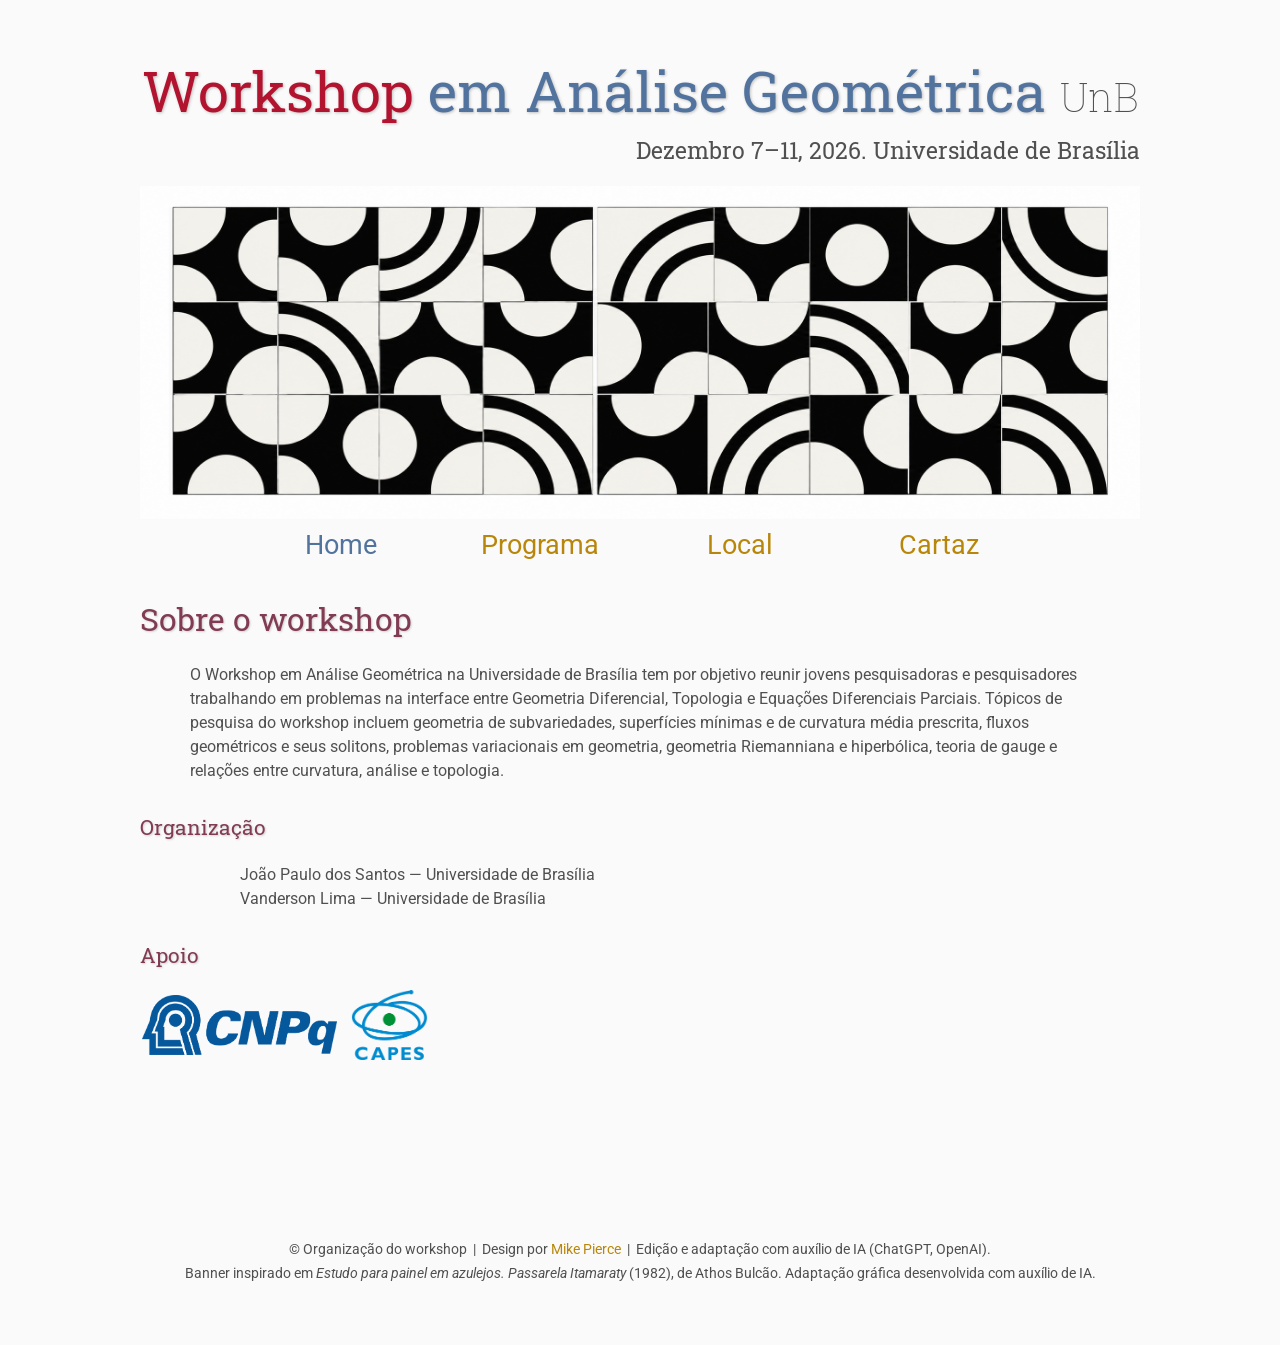
==== index.html @ ef75b2dc "Update href attributes in index.html for consistency" ====
<!DOCTYPE html>
<html lang='en'>

<head>
    <base href=".">
    <link rel="shortcut icon" type="image/png" href="assets/favicon-2.png"/>
    <link rel="stylesheet" type="text/css" media="all" href="assets/main.css"/>
    <meta name="description" content="Conference Template">
    <meta name="resource-type" content="document">
    <meta name="distribution" content="global">
    <meta name="KeyWords" content="Conference">
    <title>Workshop em Análise Geométrica UnB</title>
</head>

<body>

    <div class="workshop-title">
    <span class="title1">Workshop </span>
    <span class="title2">em Análise Geométrica </span>
    <span class="year">UnB</span>
    </div>

    <div class="workshop-info">
    Dezembro 7–11, 2026. Universidade de Brasília
    </div>

    <div class="banner">
        <img src="assets/banner-2.png" alt="Workshop em Análise Geométrica">
    </div>

    <table class="navigation">
        <tr>
            <td class="navigation">
                <a class="current" title="Conference Home Page" href=".">Home</a>
            </td>
            <!-- <td class="navigation">
             *   <a title="Register for the Conference" href="registration">Registration</a>
             * </td> -->
            <td class="navigation">
                <a title="Conference Program" href="programa">Programa</a> 
            </td>
            <td class="navigation">
                <a title="Directions to the Conference" href="local">Local</a>
            </td>
            <td class="navigation">
                <a title="Conference Flyer" href="cartaz">Cartaz</a>
            </td>
        </tr>
    </table>

    <h2>Sobre o workshop</h2>
    <p>
        O Workshop em Análise Geométrica na Universidade de Brasília tem por objetivo reunir jovens pesquisadoras e pesquisadores trabalhando em problemas na interface entre Geometria Diferencial, Topologia e Equações Diferenciais Parciais.

        Tópicos de pesquisa do workshop incluem geometria de subvariedades, superfícies mínimas e de curvatura média prescrita, fluxos geométricos e seus solitons, problemas variacionais em geometria, geometria Riemanniana e hiperbólica, teoria de gauge e relações entre curvatura, análise e topologia.
    </p>   

    <h4>Organização</h4>

<ul>
    <li>João Paulo dos Santos — Universidade de Brasília</li>
    <li>Vanderson Lima — Universidade de Brasília</li>
</ul>
    
    <h4> Apoio </h4>
    <table class="sponsors">
        <tr>
            <td class="sponsor">
                <a href="https://www.gov.br/cnpq/pt-br">
                    <img src="assets/logo-cnpq.png" alt="CNPq" style="height:60px;">
                </a>
            </td>
            <td class="sponsor">
                <a href="https://www.gov.br/capes/pt-br">
                    <img src="assets/logo-capes.png" alt="Capes">
                </a>
            </td>
        </tr>
    </table>

    <footer>
    <div>
        &copy; Organização do workshop
        &nbsp;|&nbsp; Design por <a href="https://github.com/mikepierce">Mike Pierce</a>
        &nbsp;|&nbsp; Edição e adaptação com auxílio de IA
        (ChatGPT, OpenAI).
    </div>

    <div class="banner-credit">
        Banner inspirado em
        <em>Estudo para painel em azulejos. Passarela Itamaraty</em>
        (1982), de Athos Bulcão.
        Adaptação gráfica desenvolvida com auxílio de IA.
    </div>
</footer>
    
    

</body>
</html>
---- assets/main.css ----
/* main.css */

/* These are the colors and fonts used throughout the webpage.
 * I've listed them here so that a user may easily
 * do a search-and-replace for these to change the site theme.
 *   'Roboto',sans-serif; Font for the title text
 *   'Roboto-Slab',serif; Font for the body text 
 *   #fafafa; Background color of the site
 *   #505050; Foreground (text) color of the site
 *   #52739e; Navy, "Template" in the logo, current page in navigation, special titles in the Program
 *   #b2132e; Reddish, "Conference" in the logo, hover color for links
 *   #813c54; Heading color, titles in the Program
 *   #b8860b; Dark Goldenrod, color for links
 */

@import url('https://fonts.googleapis.com/css?family=Roboto%7CRoboto+Slab');

*{
    border:0;
    font:inherit;
    font-size:1em;
    margin:0;
    padding:0;
    vertical-align:baseline;
}

body{
    background-color: #fafafa;
    background-size: cover;
    background-attachment: fixed;
    color: #505050; 
    text-align:left;
    font-family:'Roboto',sans-serif;
    font-size:1em;
    line-height:1.5em;
    margin: 60px auto;
    width: 1000px;
}

a{color: #b8860b; text-decoration:none;}
a.current{color: #52739e;}
a.current:hover{color: #e82945;}
a:hover{color: #b2132e;}
a:active{color: #e82945;}
h1,h2,h3,h4{clear:left; color: #813c54; margin:1.5em 0em 1em 0em; font-family:'Roboto Slab',serif; text-shadow: 1px 1px 2px #d0d0d0;}
h1{font-size:2.67em;}
h2{font-size:2.00em;}
h3{font-size:1.67em;}
h4{font-size:1.33em;}
p{list-style:none; margin:24px auto 24px auto; padding:0px; width:900px; text-align:left;}
li a, p a {text-decoration:underline; text-decoration-color:#b8860b;}
ul{list-style:none; margin:24px auto 24px auto; padding:0px; width:800px; text-align:left;}
ul li{list-style:none; margin:0px auto 0px auto; padding:0px; text-align:left;}
i,em{font-style:italic;}
b,strong{font-weight:bold;}
sup{
    vertical-align: super;
    font-size: 0.8em;
    line-height: 0;
}
sub{
    vertical-align: sub;
    font-size: 0.8em;
    line-height: 0;
}
table{
    width: 1000px;
    margin: 12px auto 24px auto;
    float: center;
    /* UNCOMMENT THIS FOR DEBUGGING THE ALIGNMENT */
    /*border: 1px solid black;*/
}
th,td{
    text-align: left;
    /* UNCOMMENT THIS FOR DEBUGGING THE ALIGNMENT */
    /*border: 1px solid black;*/
}

/* Website Banner */
.banner {position: relative; font-family:'Roboto Slab',serif;}
/* .top-left {font-size:3.33em; color: #505050; background: #fafafa; text-align: center; width: 1000px; height: 67px; position: absolute; padding: 36px 0 0 0; top: 0px;} */
.bottom-right {font-size:2.33em; color: #b8860b; line-height: 1.5em; width: auto; height: 100px; padding: 0px 27px 27px 0px; text-align: right; position: absolute; bottom: 0px; right: 0px; text-shadow: 0px 0px 0px #000000;}

/* Conference Title Logo */
.title1{color: #b2132e; text-shadow: 1px 1px 3px #c0c0c0;} 
.title2{color: #52739e; text-shadow: 1px 1px 3px #c0c0c0;}
.year{color: #505050; font-size:1.07em; font-weight: lighter;}

/* Navigation Links (Home, Registration, etc) */
table.navigation{width:800px;}
td.navigation{font-size:1.67em; white-space:nowrap; width:20%; text-align:center; vertical-align:middle; padding:0px 0px 0px 0px;}

/* Sponsor Images */
table.sponsors{width:auto; margin-left:0;}
td.sponsor{white-space:nowrap;
    width:auto;
    text-align:left;
    vertical-align:middle;
    padding:0 12px 0 0;}
td.sponsor img{height:70px; width:auto;}

/* The Table on the Program Page */
td.room{padding: 4px 12px 4px 4px; width: 90%; vertical-align:bottom; font-size:1.67em; color: #52739e; height:32px;}
td.date{white-space:nowrap; width:130px; text-align:right; vertical-align:top; padding:4px 16px 0px 0px;}
td.title{padding: 4px 12px 4px 4px; width: 90%; vertical-align:top; font-size:1.5em; color: #813c54; height:32px; font-family:'Roboto Slab',serif; text-shadow: 1px 1px 2px #d0d0d0; }
td.title-special{padding: 4px 12px 4px 4px; width: 90%; vertical-align:top; font-size:1.67em; color: #52739e; height:32px; font-family:'Roboto Slab',serif; text-shadow: 1px 1px 2px #d0d0d0;}
td.speaker{padding: 4px 12px 4px 4px; font-style: italic; font-size:1em; max-height:999999px}
td.abstract{padding: 4px 12px 12px 4px; font-size:1em; max-height:999999px}
td.abstract img{display: block; margin: 4px auto 8px auto}
table.plenary{padding-top: 8px; background: #ffffff;}

/* Registration and Directions iframes and Images */
iframe.registration{display:block; margin:1em auto 2em auto; width:700px; height:1400px; border:none;}
iframe.directions{display:block; margin:1em auto 2em auto; width:800px; height:400px; border:none;}
img.center{display:block; width:67%; margin:1em auto 2em auto;}

/* Flyer Images */
table.flyers{width:800px;}
td.flyer{white-space:nowrap; width:50%; text-align:center; vertical-align:middle; padding:0px 0px 0px 0px;}
td.sponsor img{width: 100%}

footer{font-size:0.875em; margin-top:12em; text-align:center;}

/* My hacky way of making the site mobile-friendly */
@media only screen and (max-width: 1100px) {
    h2{font-size:3.00em;}
    p{font-size:1.5em; line-height:1.5em;}
    th,td,tr{font-size:1.5em; line-height:1.5em;}
    td.date{font-size:1em; padding-top:0.5em;}
    td.navigation{font-size:1.5em; padding:0px 20px 0px 20px;}
    table.footer{font-size:0.33em;}
}

.banner {
    position: relative;
    width: 1000px;
    font-family: 'Roboto Slab', serif;
}

.banner img {
    width: 100%;
    height: auto;
    display: block;
}

.workshop-title {
    width: 1000px;
    margin: 0 auto 12px auto;
    text-align: center;
    font-family: 'Roboto Slab', serif;
    font-size: 2.6em;
    line-height: 1.2em;
}

.workshop-title {
    width: 1000px;
    margin: 0 auto 12px auto;
    text-align: center;
    font-family: 'Roboto Slab', serif;
    line-height: 1.1;
}

.workshop-title .title1,
.workshop-title .title2 {
    font-size: 56px;
}

.workshop-info {
    width: 1000px;
    margin: 8px auto 20px auto;
    text-align: right;
    font-family: 'Roboto Slab', serif;
    font-size: 1.45em;
    line-height: 1.4em;
    color: #505050;
}

.workshop-title .year {
    font-size: 40px;
}
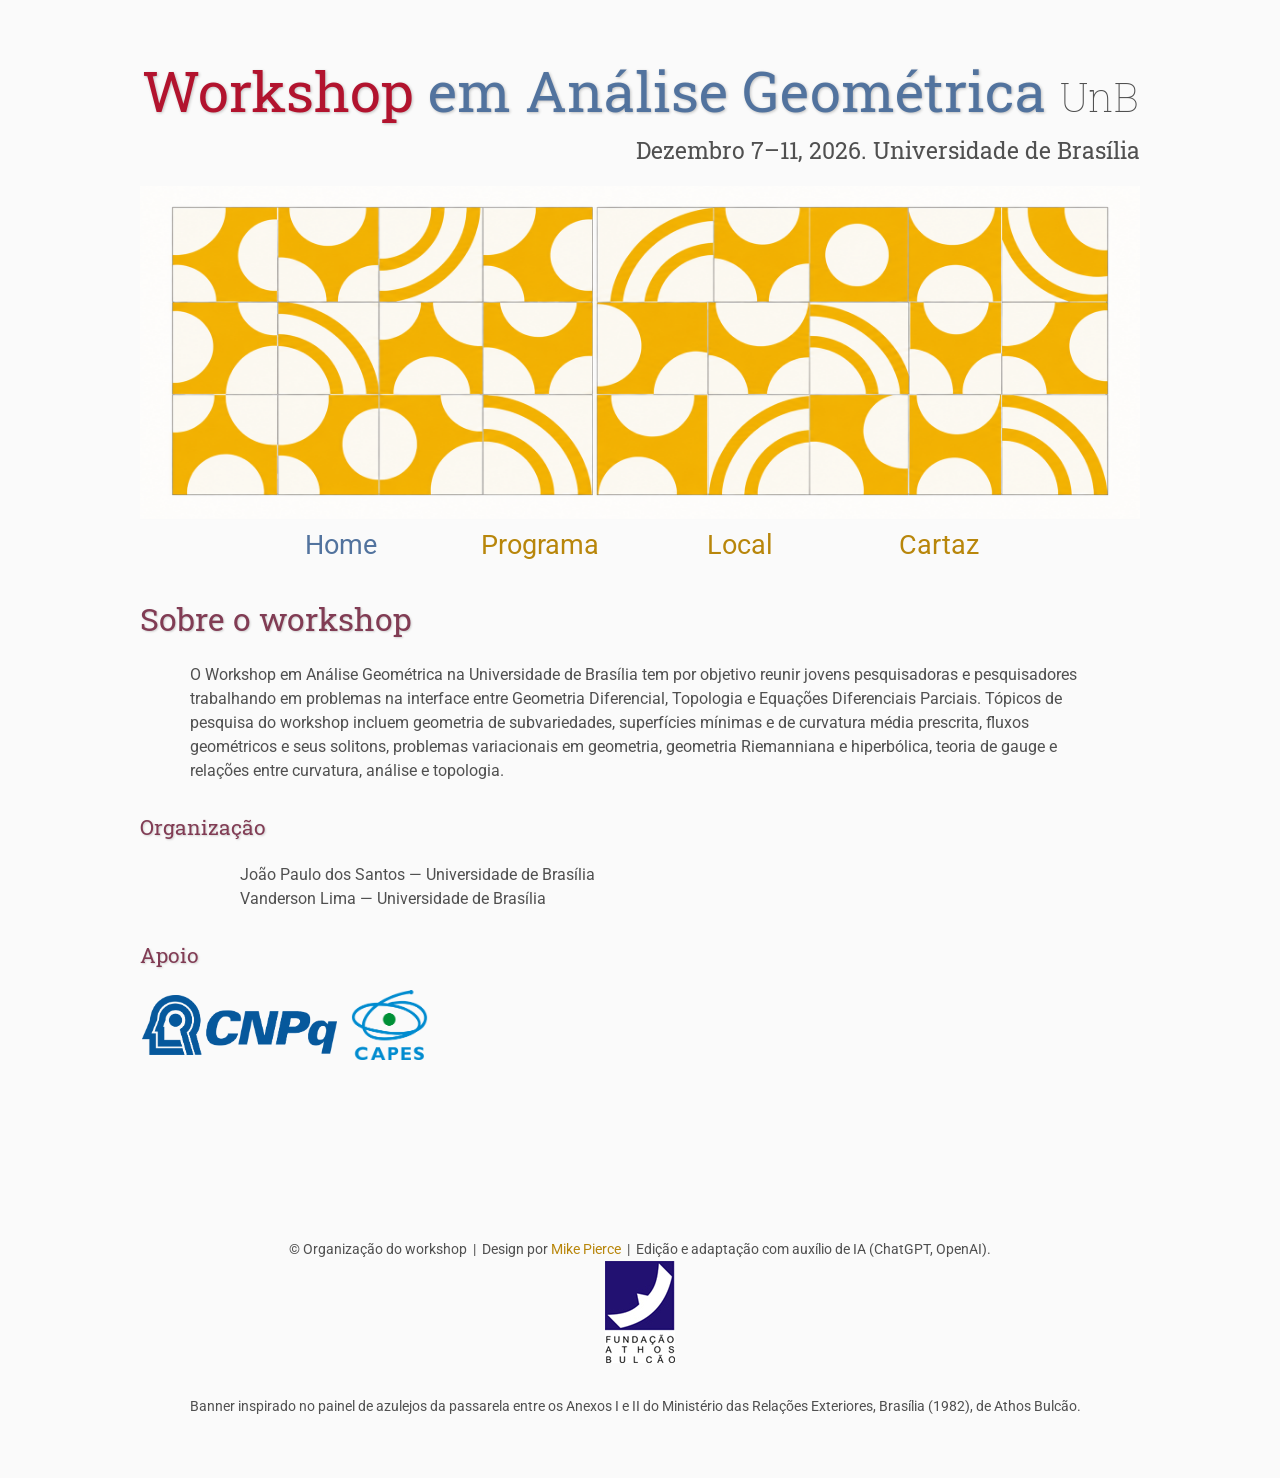
==== commit 31ebfefa: "Add credit section for Fundação Athos Bulcão Added credit section for Fundação Athos Bulcão with log" ====
--- a/index.html
+++ b/index.html
@@ -86,13 +86,22 @@
         (ChatGPT, OpenAI).
     </div>
 
-    <div class="banner-credit">
-        Banner inspirado em
-        <em>Estudo para painel em azulejos. Passarela Itamaraty</em>
-        (1982), de Athos Bulcão.
-        Adaptação gráfica desenvolvida com auxílio de IA.
-    </div>
+<div class="athos-credit">
+    <a href="https://www.fundathos.org.br/">
+        <img src="assets/logo-fundacao-athos-bulcao.jpg"
+             alt="Fundação Athos Bulcão">
+    </a>
+
+    <p>
+        Banner inspirado no painel de azulejos da passarela entre os
+        Anexos I e II do Ministério das Relações Exteriores, Brasília (1982),
+        de Athos Bulcão.
+    </p>
+</div>
+        
 </footer>
+
+    
     
     
 
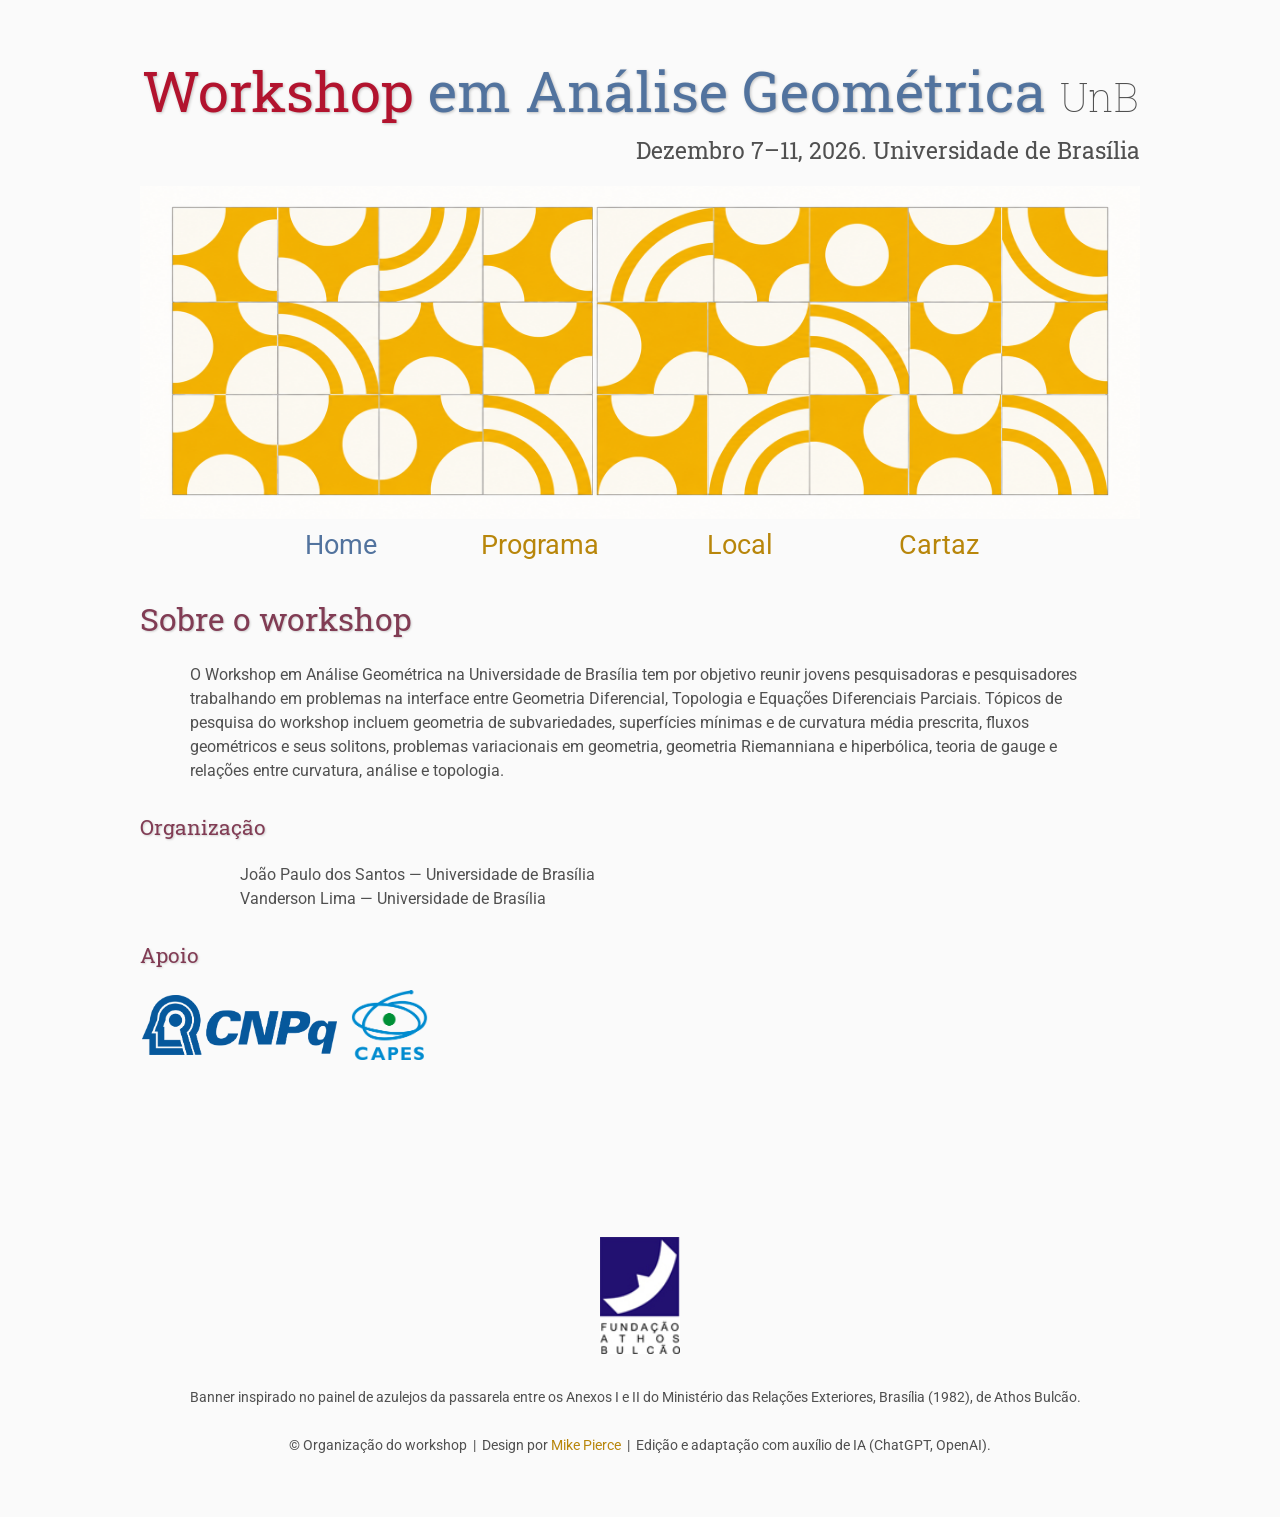
==== commit 0546dd41: "Update footer content in index.html" ====
--- a/index.html
+++ b/index.html
@@ -79,14 +79,8 @@
     </table>
 
     <footer>
-    <div>
-        &copy; Organização do workshop
-        &nbsp;|&nbsp; Design por <a href="https://github.com/mikepierce">Mike Pierce</a>
-        &nbsp;|&nbsp; Edição e adaptação com auxílio de IA
-        (ChatGPT, OpenAI).
-    </div>
 
-<div class="athos-credit">
+        <div class="athos-credit">
     <a href="https://www.fundathos.org.br/">
         <img src="assets/logo-fundacao-athos-bulcao.jpg"
              alt="Fundação Athos Bulcão">
@@ -99,6 +93,15 @@
     </p>
 </div>
         
+    <div>
+        &copy; Organização do workshop
+        &nbsp;|&nbsp; Design por <a href="https://github.com/mikepierce">Mike Pierce</a>
+        &nbsp;|&nbsp; Edição e adaptação com auxílio de IA
+        (ChatGPT, OpenAI).
+    </div>
+
+
+        
 </footer>
 
     
--- a/assets/main.css
+++ b/assets/main.css
@@ -179,4 +179,9 @@
     font-size: 40px;
 }
 
+.athos-credit img {
+    width: 80px;
+    height: auto;
+}
 
+
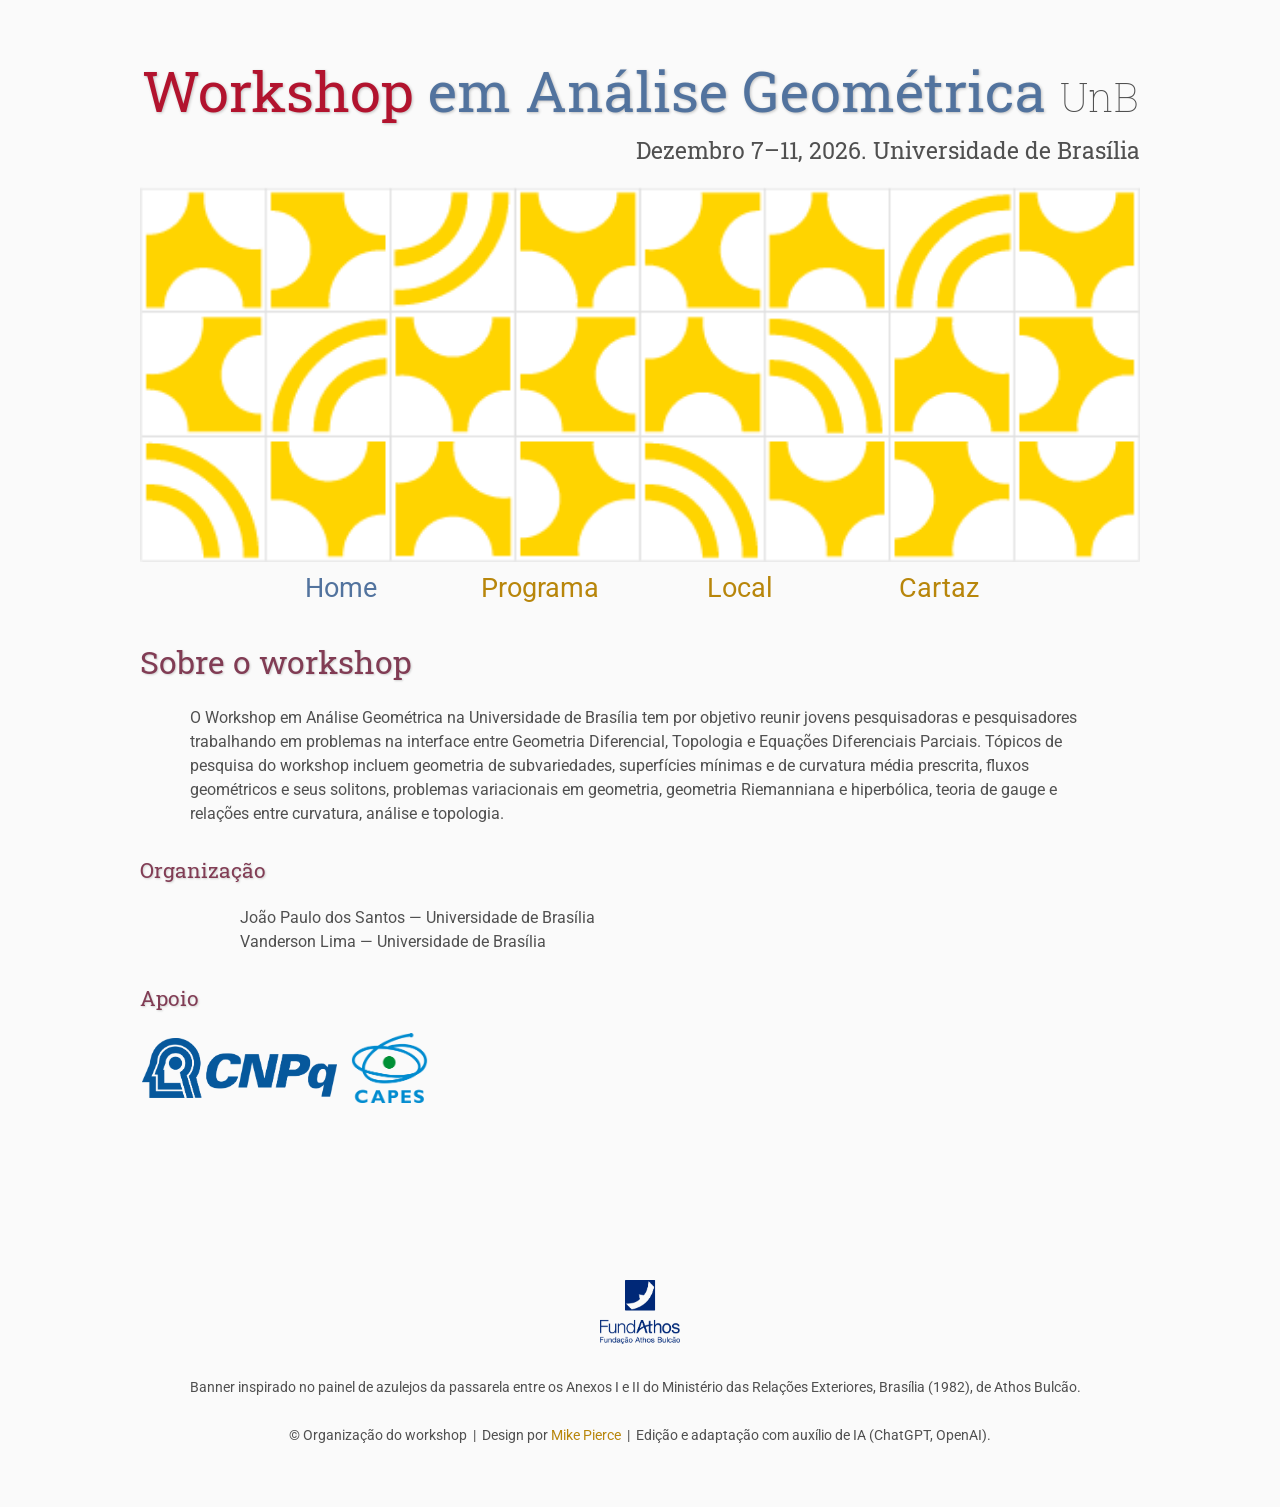
==== commit 8b0eaab2: "Change logo image format from JPG to PNG" ====
--- a/index.html
+++ b/index.html
@@ -82,7 +82,7 @@
 
         <div class="athos-credit">
     <a href="https://www.fundathos.org.br/">
-        <img src="assets/logo-fundacao-athos-bulcao.jpg"
+        <img src="assets/logo-fundacao-athos-bulcao.png"
              alt="Fundação Athos Bulcão">
     </a>
 
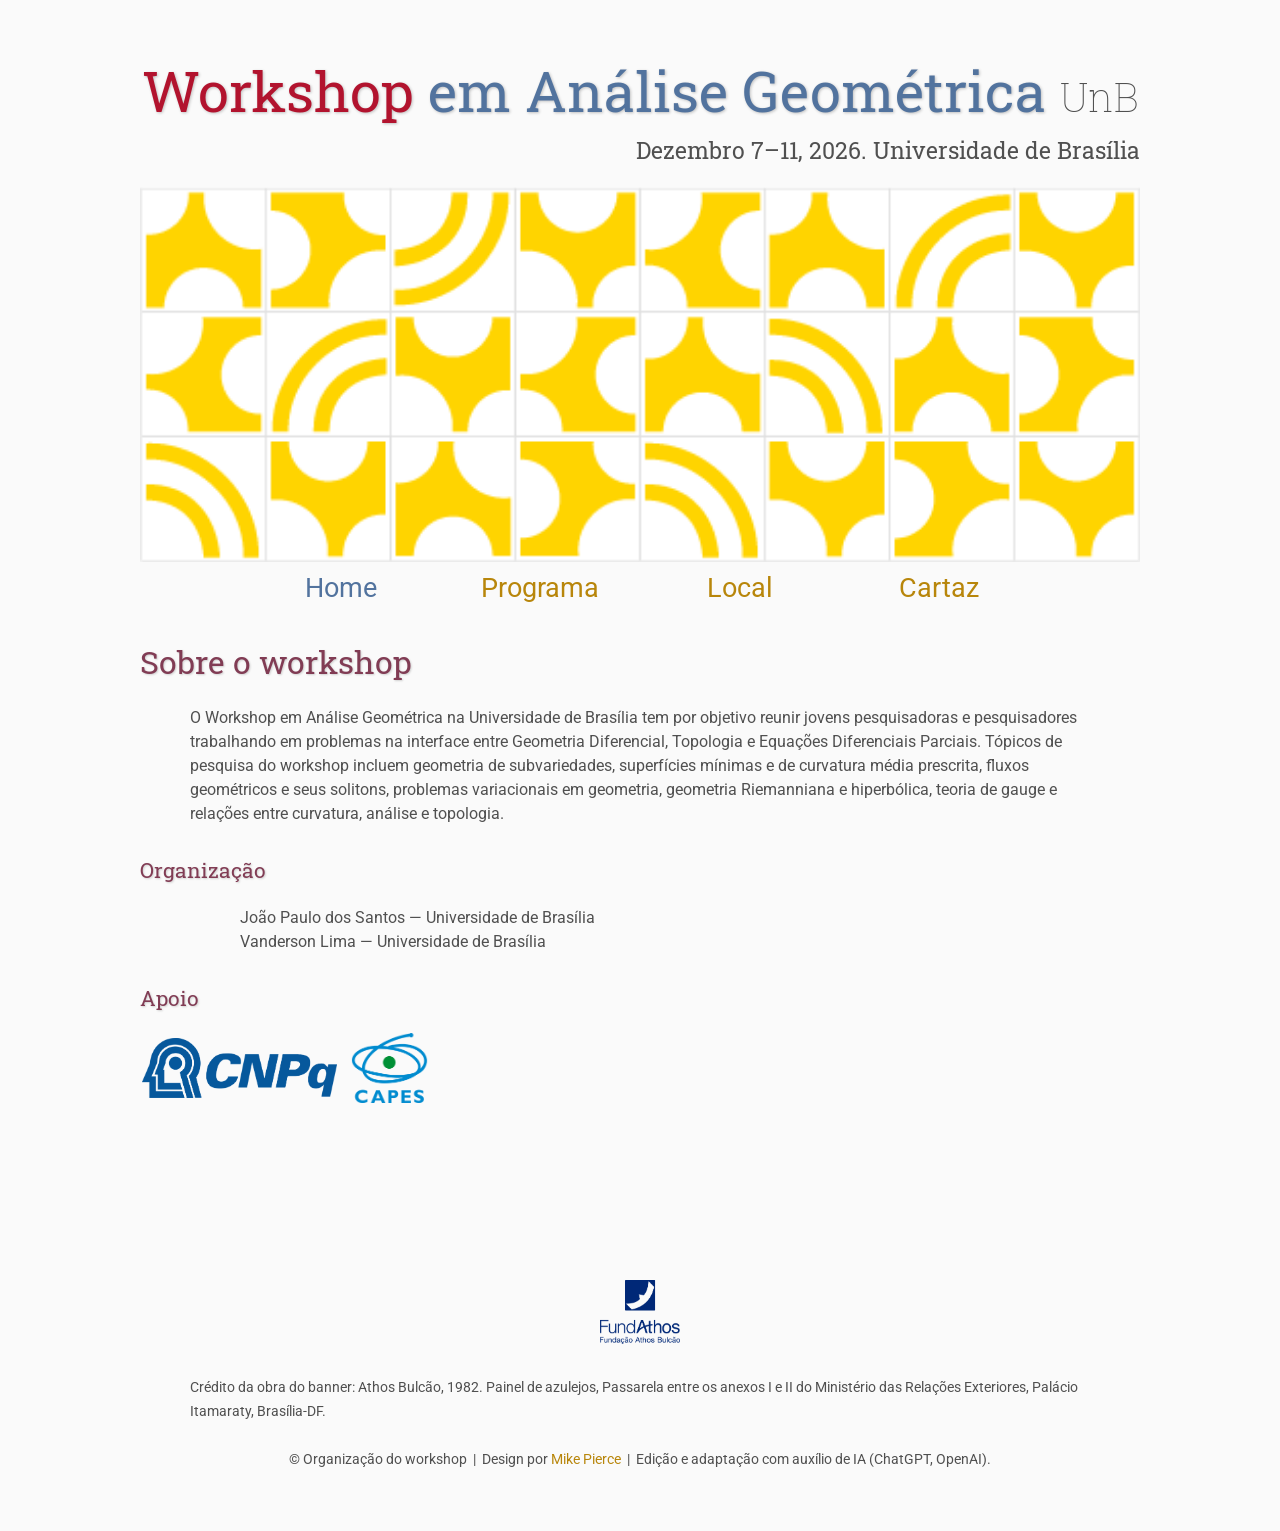
==== commit ee0383c8: "Update banner credit text in index.html" ====
--- a/index.html
+++ b/index.html
@@ -87,9 +87,7 @@
     </a>
 
     <p>
-        Banner inspirado no painel de azulejos da passarela entre os
-        Anexos I e II do Ministério das Relações Exteriores, Brasília (1982),
-        de Athos Bulcão.
+        Crédito da obra do banner: Athos Bulcão, 1982. Painel de azulejos, Passarela entre os anexos I e II do Ministério das Relações Exteriores, Palácio Itamaraty, Brasília-DF.
     </p>
 </div>
         
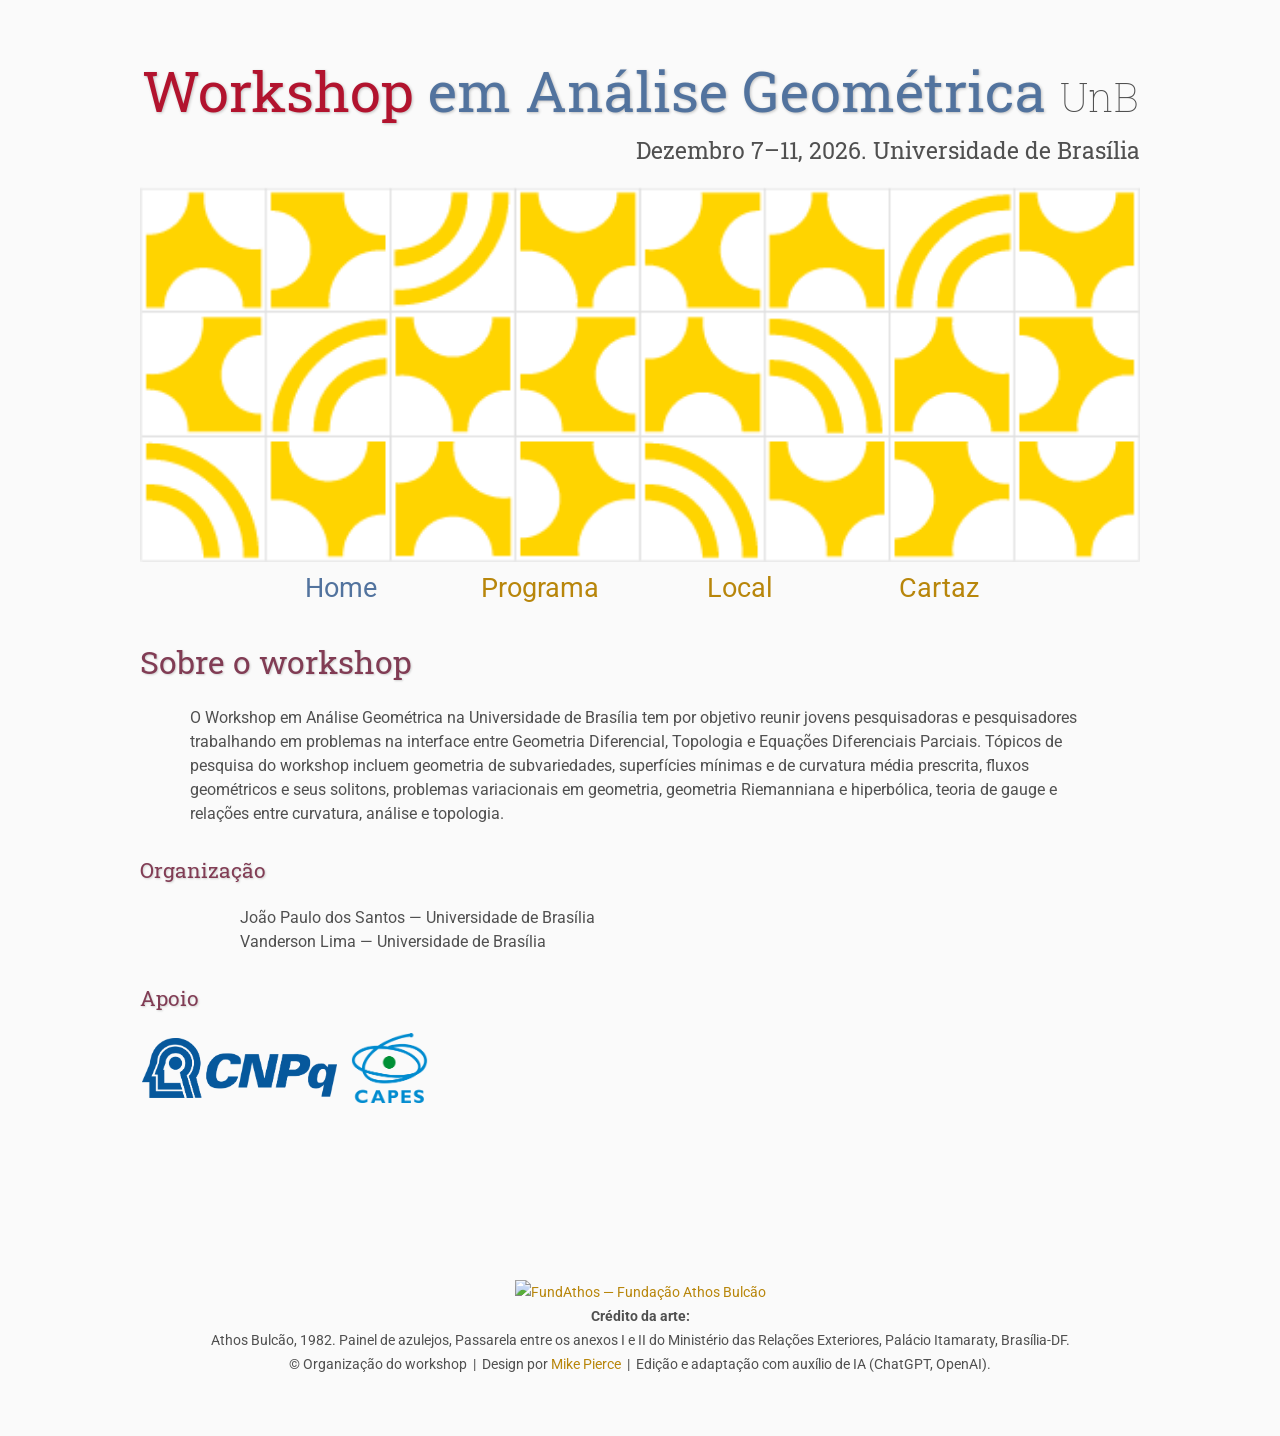
==== commit ff4b5980: "Revise footer with new logo and credit information Updated footer to include a new logo and credit t" ====
--- a/index.html
+++ b/index.html
@@ -81,14 +81,22 @@
     <footer>
 
         <div class="athos-credit">
-    <a href="https://www.fundathos.org.br/">
-        <img src="assets/logo-fundacao-athos-bulcao.png"
-             alt="Fundação Athos Bulcão">
-    </a>
 
-    <p>
-        Crédito da obra do banner: Athos Bulcão, 1982. Painel de azulejos, Passarela entre os anexos I e II do Ministério das Relações Exteriores, Palácio Itamaraty, Brasília-DF.
-    </p>
+    <div class="athos-logo">
+        <a href="https://www.fundathos.org.br/" target="_blank">
+            <img src="assets/logo-fundathos-horizontal.png"
+                 alt="FundAthos — Fundação Athos Bulcão">
+        </a>
+    </div>
+
+    <div class="athos-divider"></div>
+
+    <div class="athos-text">
+        <strong>Crédito da arte:</strong><br>
+        Athos Bulcão, 1982. Painel de azulejos, Passarela entre os anexos I e II
+        do Ministério das Relações Exteriores, Palácio Itamaraty, Brasília-DF.
+    </div>
+
 </div>
         
     <div>
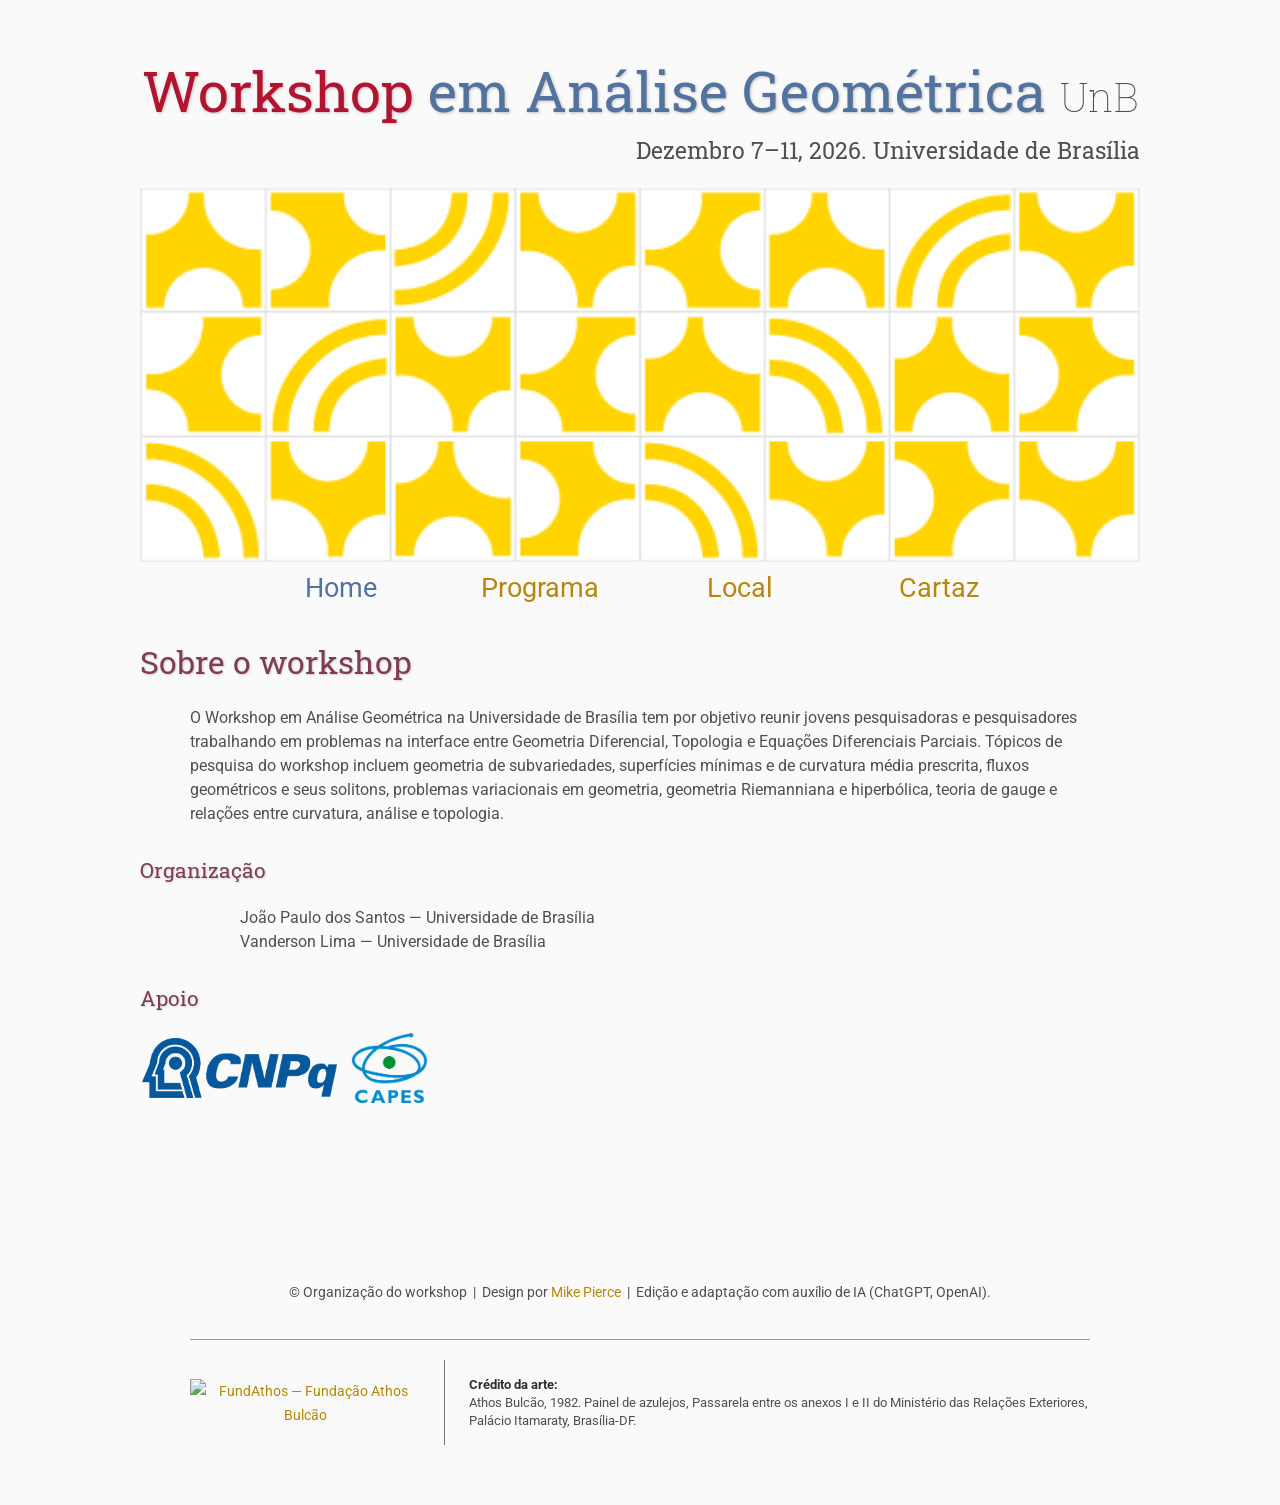
==== commit 87dcaecc: "Refactor footer structure and update credits" ====
--- a/index.html
+++ b/index.html
@@ -80,36 +80,34 @@
 
     <footer>
 
-        <div class="athos-credit">
-
-    <div class="athos-logo">
-        <a href="https://www.fundathos.org.br/" target="_blank">
-            <img src="assets/logo-fundathos-horizontal.png"
-                 alt="FundAthos — Fundação Athos Bulcão">
-        </a>
+    <div>
+        &copy; Organização do workshop
+        &nbsp;|&nbsp;
+        Design por <a href="https://github.com/mikepierce">Mike Pierce</a>
+        &nbsp;|&nbsp;
+        Edição e adaptação com auxílio de IA (ChatGPT, OpenAI).
     </div>
 
-    <div class="athos-divider"></div>
+    <div class="athos-credit">
 
-    <div class="athos-text">
-        <strong>Crédito da arte:</strong><br>
-        Athos Bulcão, 1982. Painel de azulejos, Passarela entre os anexos I e II
-        do Ministério das Relações Exteriores, Palácio Itamaraty, Brasília-DF.
+        <div class="athos-logo">
+            <a href="https://www.fundathos.org.br/" target="_blank">
+                <img src="assets/logo-fundathos-horizontal.png"
+                     alt="FundAthos — Fundação Athos Bulcão">
+            </a>
+        </div>
+
+        <div class="athos-divider"></div>
+
+        <div class="athos-text">
+            <strong>Crédito da arte:</strong><br>
+            Athos Bulcão, 1982. Painel de azulejos, Passarela entre os anexos I e II
+            do Ministério das Relações Exteriores, Palácio Itamaraty, Brasília-DF.
+        </div>
+
     </div>
 
-</div>
-        
-    <div>
-        &copy; Organização do workshop
-        &nbsp;|&nbsp; Design por <a href="https://github.com/mikepierce">Mike Pierce</a>
-        &nbsp;|&nbsp; Edição e adaptação com auxílio de IA
-        (ChatGPT, OpenAI).
-    </div>
-
-
-        
 </footer>
-
     
     
     
--- a/assets/main.css
+++ b/assets/main.css
@@ -184,4 +184,47 @@
     height: auto;
 }
 
-
+/* Crédito da arte — Fundação Athos Bulcão */
+
+.athos-credit {
+    width: 900px;
+    margin: 35px auto 0 auto;
+    padding-top: 20px;
+    border-top: 1px solid #999;
+
+    display: flex;
+    align-items: center;
+    justify-content: center;
+    gap: 24px;
+}
+
+.athos-logo {
+    flex: 0 0 auto;
+}
+
+.athos-logo img {
+    width: 230px;
+    height: auto;
+    display: block;
+}
+
+.athos-divider {
+    width: 1px;
+    height: 85px;
+    background-color: #777;
+    flex: 0 0 1px;
+}
+
+.athos-text {
+    flex: 1;
+    font-size: 0.95em;
+    line-height: 1.35em;
+    text-align: left;
+    color: #505050;
+}
+
+.athos-text strong {
+    color: #303030;
+}
+
+
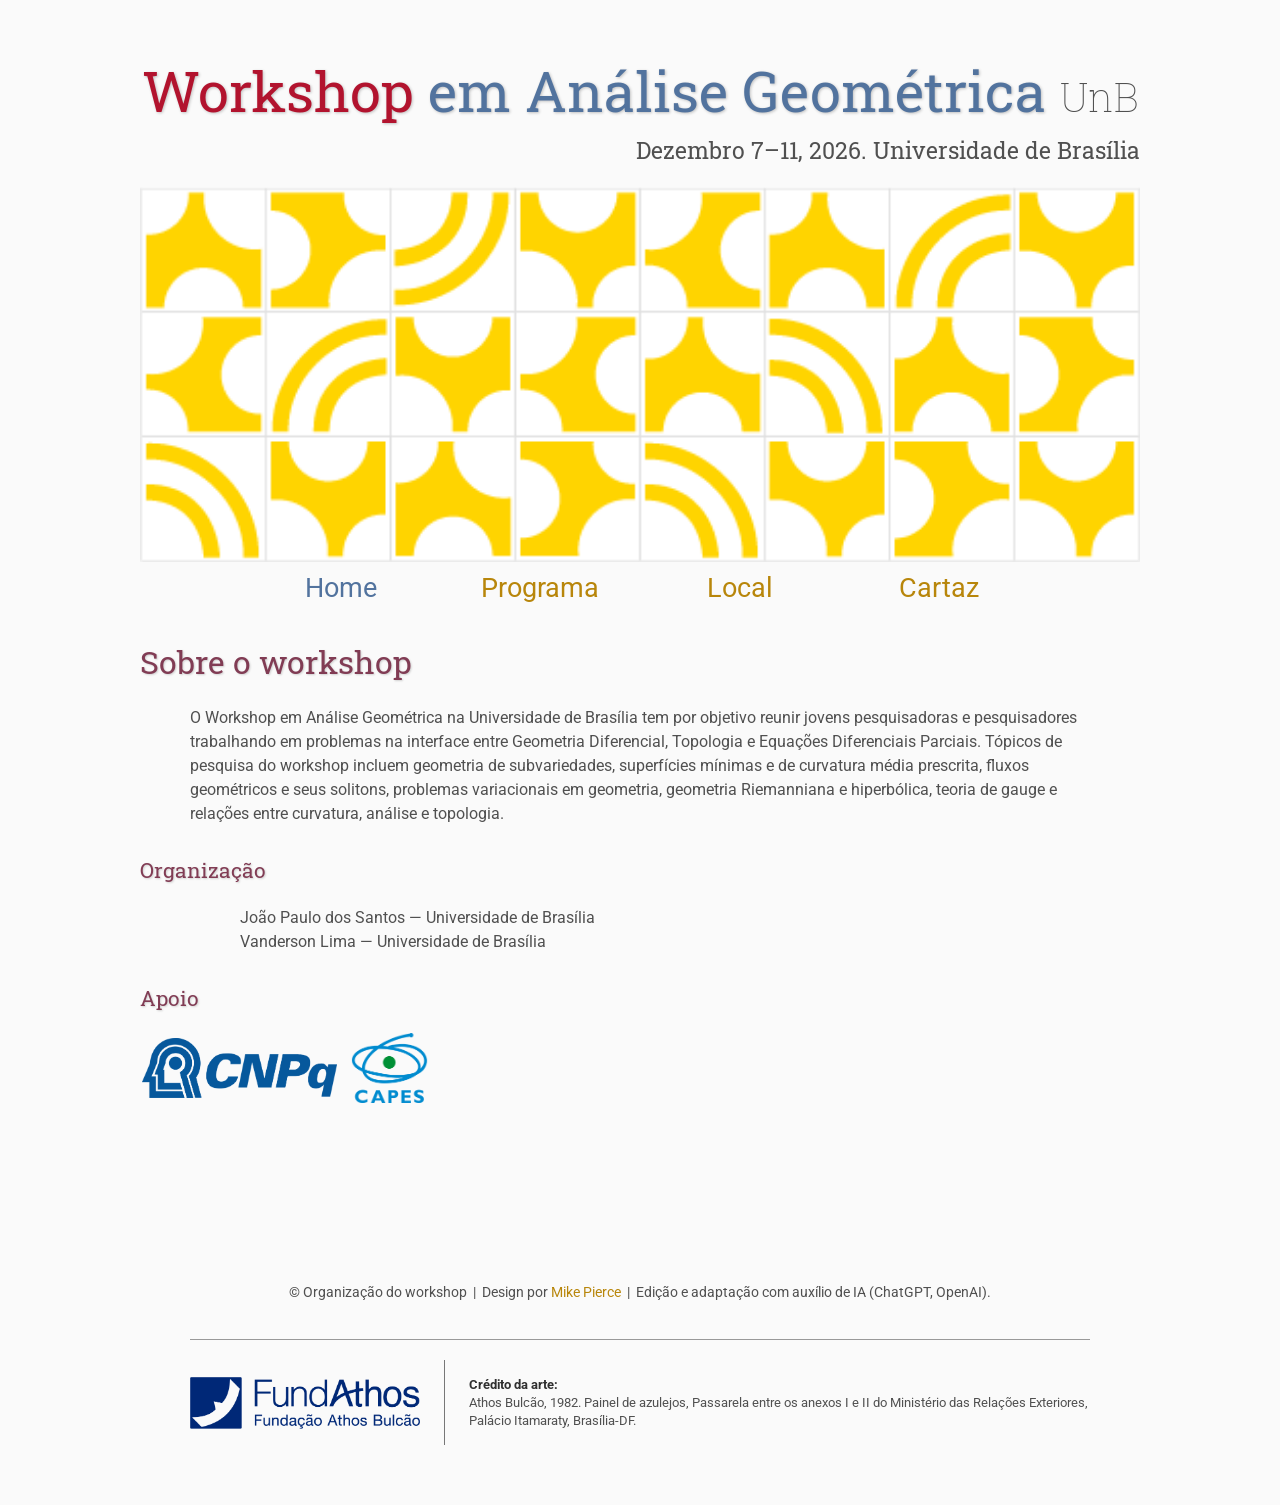
==== commit d8b1c325: "Fix logo image source in index.html" ====
--- a/index.html
+++ b/index.html
@@ -92,7 +92,7 @@
 
         <div class="athos-logo">
             <a href="https://www.fundathos.org.br/" target="_blank">
-                <img src="assets/logo-fundathos-horizontal.png"
+                <img src="assets/logo-fundacao-athos-bulcao.png"
                      alt="FundAthos — Fundação Athos Bulcão">
             </a>
         </div>
